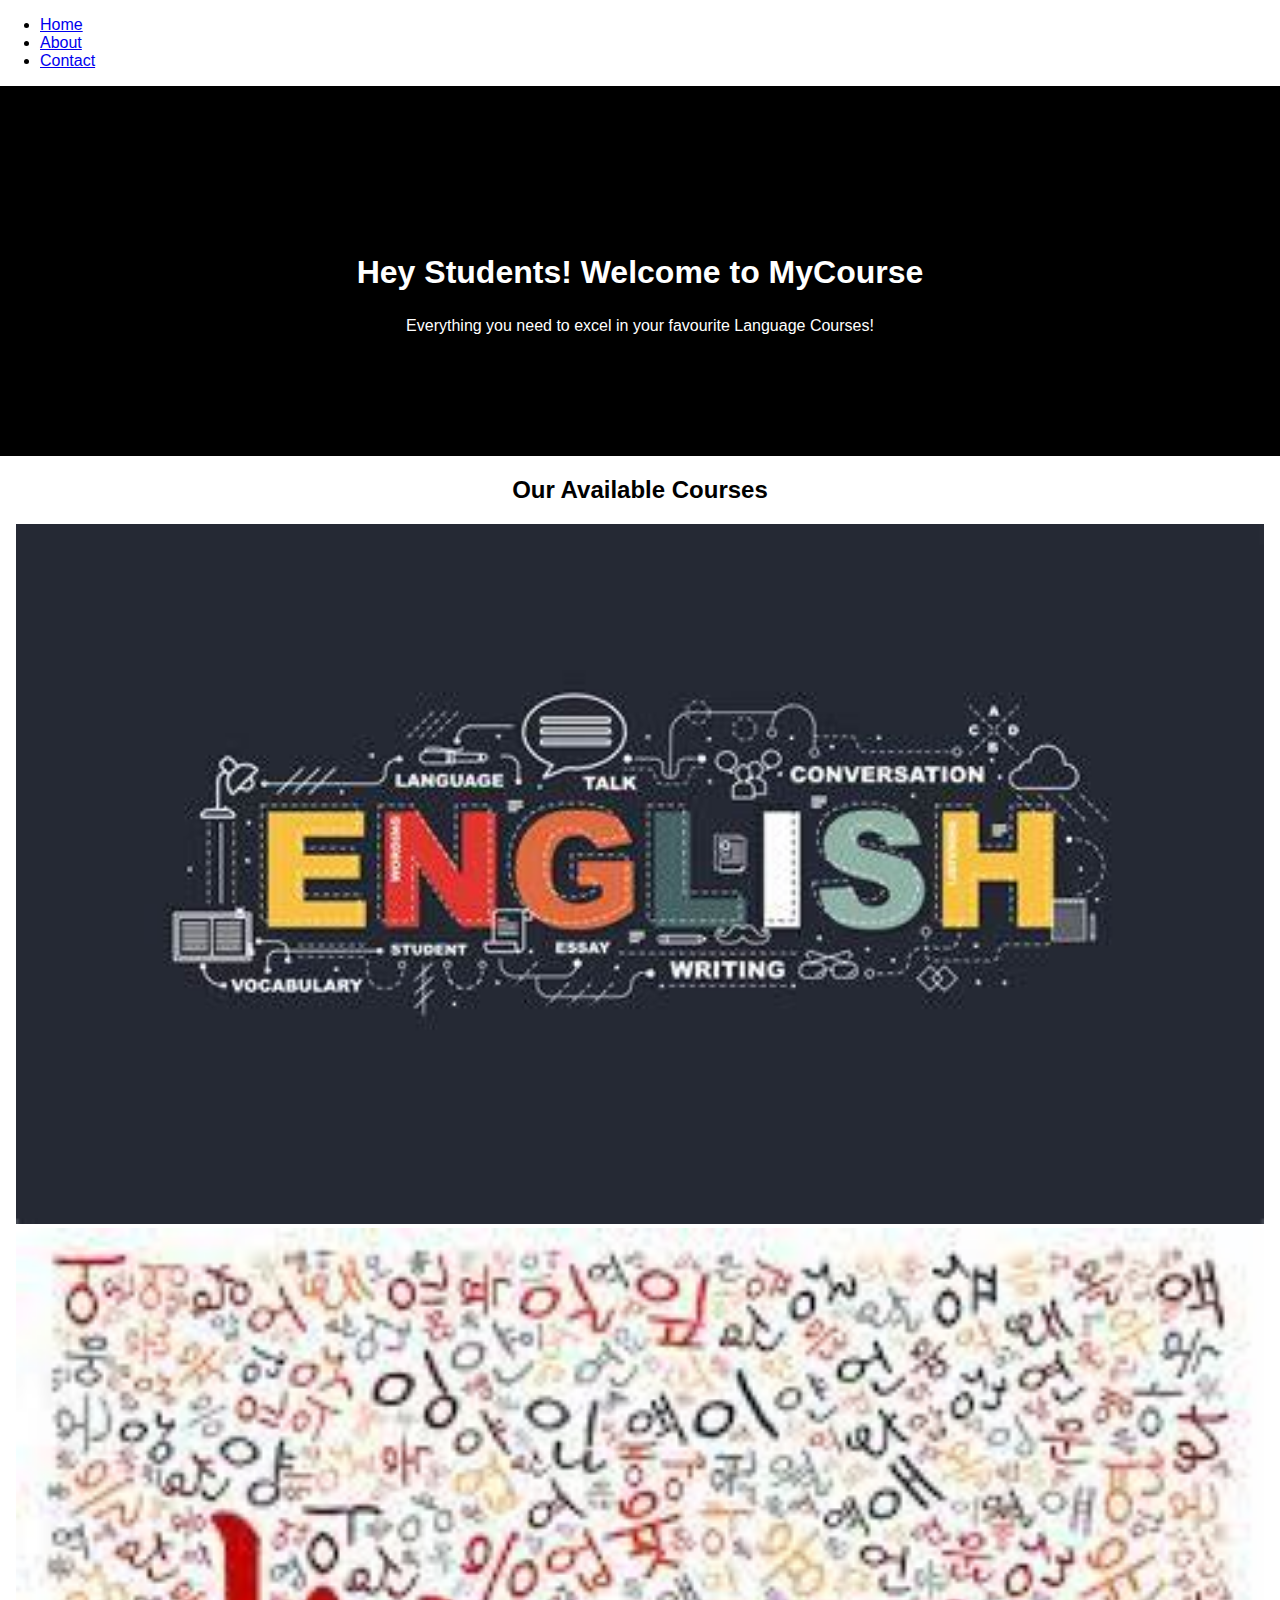
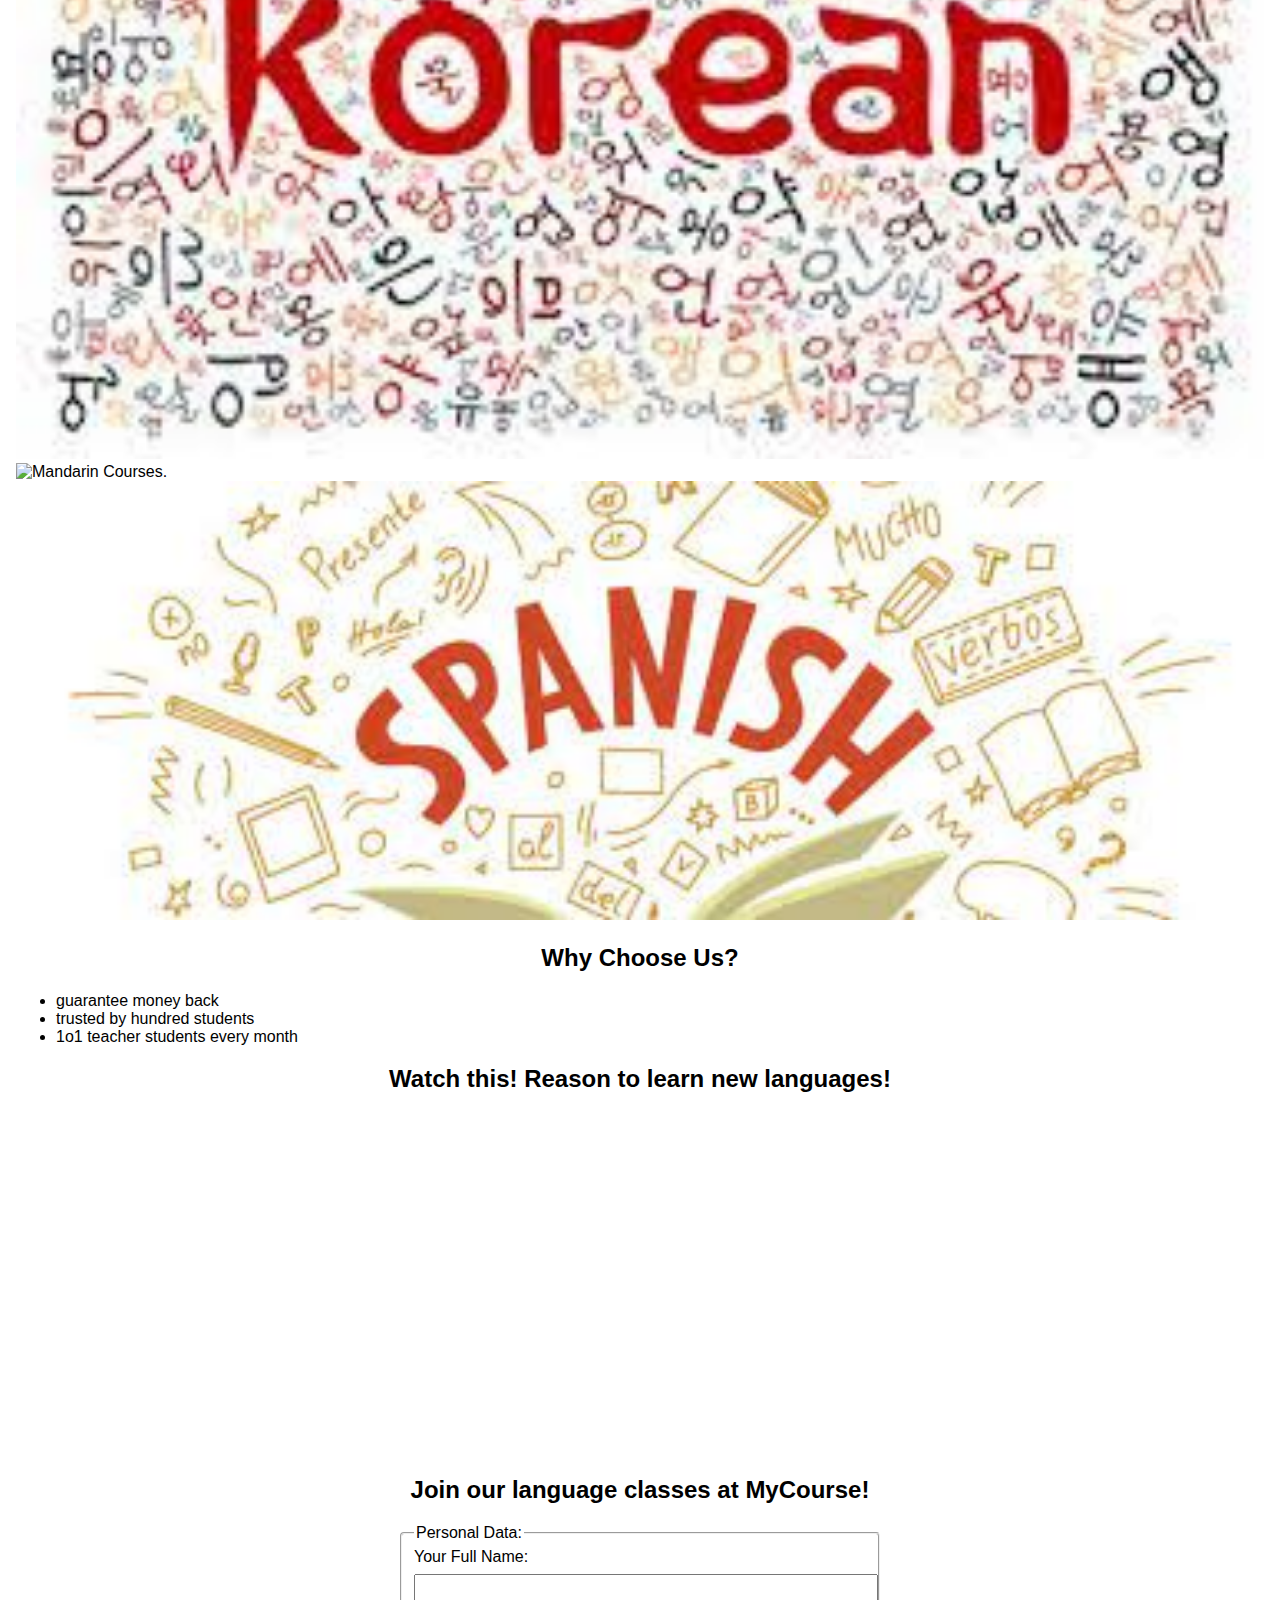
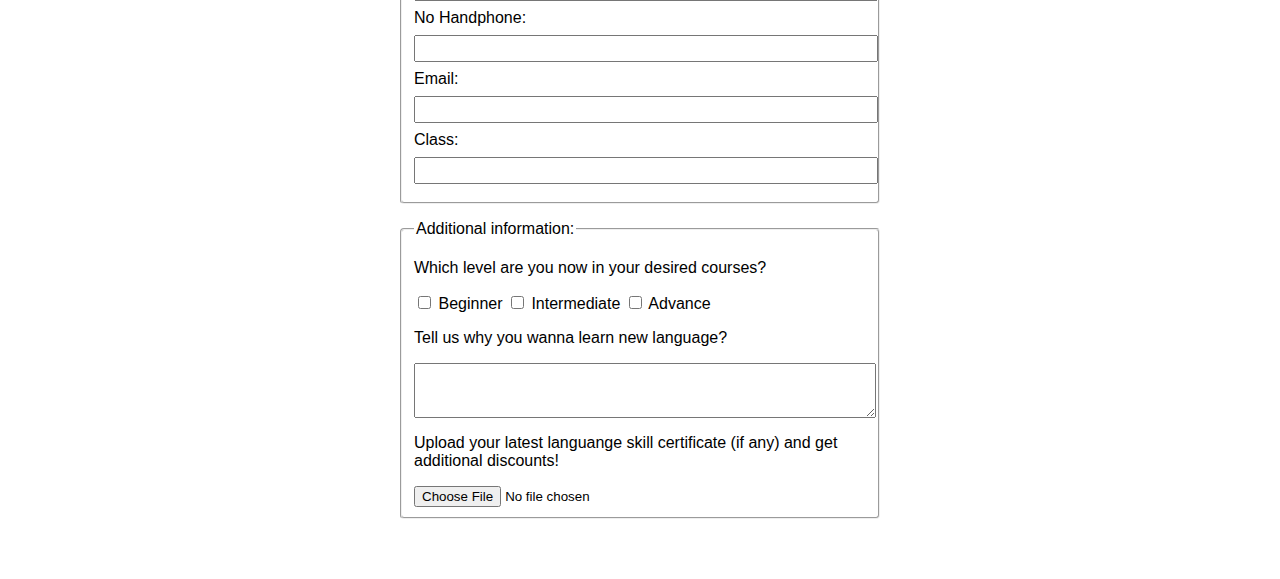
==== week-2/Index.html @ 671d912f "Initialization week-2" ====
<!DOCTYPE html>
<html lang="en">
<head>
    <meta charset="UTF-8">
    <meta name="description"
    content="A web application to show language classes"
    >
    <meta name="keyword" content="HTML, CSS, JS">
    <meta name="author" content="Aldin Azwany">
    <meta name="viewport" content="width=device-width, initial-scale=1.0">

    <title>Welcome to MyCourse</title>
    <!-- link css external-->
    <link rel="stylesheet" href="style.css">
    <link rel="stylesheet" href="responsive.css">
    <link rel="icon" href="https://user-images.githubusercontent.com/2970318/209440270-8940c110-dcd2-45ba-aeef-d316cb241b00.png"
    type="image/x-icon"/>

</head>
<body>
   <!-- <nav>
    <span class="mobile">
        <svg xmlns="http://www.w3.org/2000/svg" width="24" height="24" viewBox="0 0 24 24" fill="none" stroke="currentColor" stroke-width="2" stroke-linecap="round" stroke-linejoin="round" class="feather feather-menu"><line x1="3" y1="12" x2="21" y2="12"></line><line x1="3" y1="6" x2="21" y2="6"></line><line x1="3" y1="18" x2="21" y2="18"></line></svg>
    </span>

    <span class="relative-container">
      <img
        src=""
        alt="Course Icon"
      />
    </span>

    <nav> -->
        <ul class="desktop">
            <li><a href="#">Home</a></li>
            <li><a href="#">About</a></li>
            <li><a href="#">Contact</a></li>
        </ul>
    </nav>
    <header class="full-screen" id="header">
        <h1>Hey Students! Welcome to MyCourse</h1>
        <p>Everything you need to excel in your favourite Language Courses!</p>
        <!--<img src="assets/madu5.jpg" alt="madu5">-->
      </header>
    
    <main>
        <section id="Our Courses">
            <h2>Our Available Courses</h2>
            <div class="grid-container">
              <div id="item-1">
                <img
                  src="./assets/english.jpg"
                  alt="English Courses"
                />
              </div>
              <div id="item-2">
                <img
                  src="./assets/korean.jpg"
                  alt="Korean Courses"
                />
              </div>
              <div id="item-3">
                <img
                  src="/assets/mandarin.jpg"   
                  alt="Mandarin Courses."
                />
              </div>
              <div id="item-4">
                <img
                  src="./assets/Spanish.jpg"
                  alt="Spanish Courses."
                />
            </div>
          </section>

          <section id="why-choose-us">
            <h2>Why Choose Us?</h2>
            <div class ="flex-container">
              <ul>
                <li>guarantee money back
                <li>trusted by hundred students
                <li>1o1 teacher students every month
              </ul>
          </section>

          <section id="section-video">
            <h2>Watch this! Reason to learn new languages!</h2>
            <div class="flex-container">
                <iframe 
                width="560" 
                height="315" 
                src="https://www.youtube.com/embed/VQRjouwKDlU?si=jbWSJX4yUr0FDZCk" 
                title="YouTube video player" 
                frameborder="0" 
                allow="accelerometer; autoplay; clipboard-write; encrypted-media; gyroscope; picture-in-picture; web-share" 
                allowfullscreen>
            </iframe>
            </div>
          </section>

          <section id="form-section">
            <h2>Join our language classes at MyCourse!</h2>
            <form action="#">
              <fieldset>
                <legend>Personal Data:</legend>
                <div>
                  <label for="fullName">Your Full Name:</label>
                  <input id="fullName" type="text" required />
                </div>
    
                <div>
                  <label for="nohp">No Handphone:</label>
                  <input id="nohp" type="number" required />
                </div>

                <div>
                    <label for="email">Email:</label>
                    <input id="email" type="email" required />
                  </div>

                  <div>
                    <label for="Which class do you want to take?">Class:</label>
                    <input id="Which class do you want to take?" type="text" required />
                  </div>
    
              </fieldset>
              <fieldset>
                <legend>Additional information:</legend>
                <div>
                  <p>Which level are you now in your desired courses?</p>
                  <input
                    id="Beginner"
                    type="checkbox"
                    name="Skill level"
                    value="Beginner"
                  />
                  <label for="Beginner">Beginner</label>

                  <input
                    id="Intermediate"
                    type="checkbox"
                    name="Skill level"
                    value="Intermediate"
                  />
                  <label for="Intermediate">Intermediate</label>

                  <input
                    id="Advanced"
                    type="checkbox"
                    name="Skill level"
                    value="Advance"
                  />
                  <label for="Advance">Advance</label>
                </div>

                <div>
                  <p>Tell us why you wanna learn new language?</p>
                  <textarea rows="3"></textarea>
                </div>
                <div>
                  <p>Upload your latest languange skill certificate (if any) and get additional discounts!</p>
                  <input
                    type="file"
                    id="photo"
                    name="myCertificate"
                    required
                    accept="image/png, image/jpeg"
                  />
                </div>
              </fieldset>
              <button type="submit">Submit</button>
            </form>
          </section>
    

    
    </main>
</body>
</html>
---- week-2/style.css ----
body {
    font-family: "Open Sans", Arial, Helvetica, sans-serif ;
    margin: 0;
  }
  
  section {
    margin: 0 16px;
  }
  
  section.full-screen {
    margin: 0;
  }
  
  nav {
    position: fixed;
    background-color: whitesmoke;
    width: 100%;
    display: flex;
    align-items: center;
    height: 100px;
    border-bottom: 0px solid black;
  }
  
  nav > ul {
    margin-left: auto;
    margin-right: 16px;
  }
  
  nav > ul > li {
    display: inline-block;
  }
  
  nav > span > img {
    height: 32px;
    width: auto;
    padding: 8px;
  }
  
  nav > span {
    display: flex;
    align-items: center;
  }
  
  header {
    text-align: center;
    color: white;
    background-color:black;
    height: 330px;
    display: flex;
    flex-direction: column;
    justify-content: center;
    padding-top: 40px;
  }
  
  .relative-container {
    position: relative;
  }
  
  header h1 {
    margin: 16px;
  }
  
  header p {
    margin: 10px;
  }
  
  img {
    width: 100%;
  }
  
  h2 {
    text-align: center;
  }

  #section-video .flex-container{
    display: flex;
    align-items: center;
    justify-content: center;
  }

  #why-choose-us .flex-container figure{
    text-align: center;
  }

  #why-choose-us .flex-container img{
    height: 240px;
    width: auto;
  }
  
  #class-photos .grid-container {
    display: grid;
    grid-template-columns: 1fr 1fr;
    grid-gap: 8px;
    grid-auto-rows: 240px 240px 240px;
  }
  
  #class-photos .grid-container img {
    width: 100%;
    height: 100%;
    object-fit: cover;
  }
  
  .grid-container #item-1 {
    grid-column: 1 / 2 span;
    grid-row: 1;
  }
  
  fieldset {
    margin: 16px 0;
    border-radius: 4px;
  }

  input[type="text"],
  input[type="number"],
  input[type="email"],
  textarea {
    width: 100%;
    padding: 4px 4px;
    margin: 8px 0;
    display: block;
  }
  
  #form-section {
    background-color: white;
    color: black;
    padding: 8px;
    margin-top: 20px;
  }
  
  #form-section form {
    max-width: 480px;
    margin-left: auto;
    margin-right: auto;
  }
  
  button[type="submit"] {
    color: white;
    background-color: transparent;
    border: 1px solid white;
    border-radius: 4px;
    width: 100%;
    padding: 8px 16px;
    font-size: 16px;
    font-weight: bold;
    cursor: pointer;
  }
---- week-2/responsive.css ----
.mobile {
    display: none;
  }
  
  .desktop {
    display: block;
  }
  
  @media only screen and (max-width: 1023px) {
    .mobile {
      display: block;
    }
  
    .desktop {
      display: none;
    }
  }
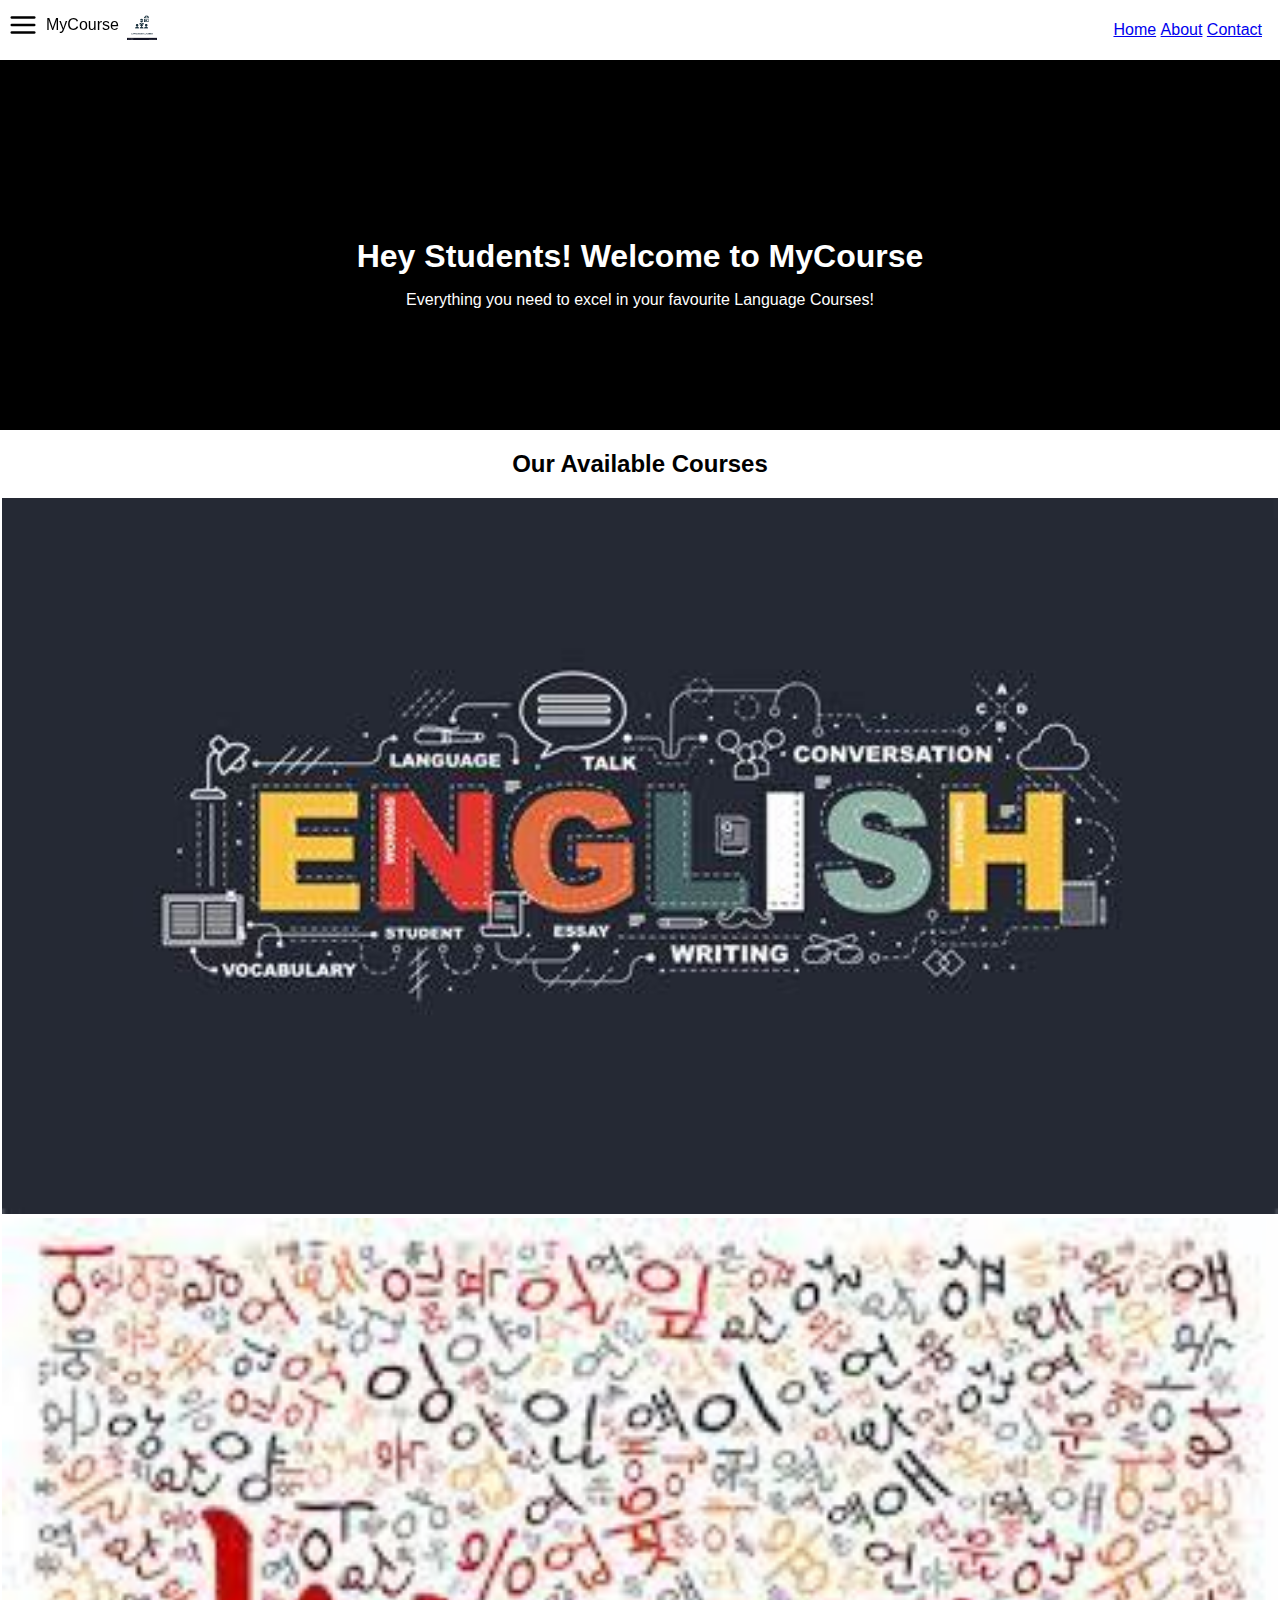
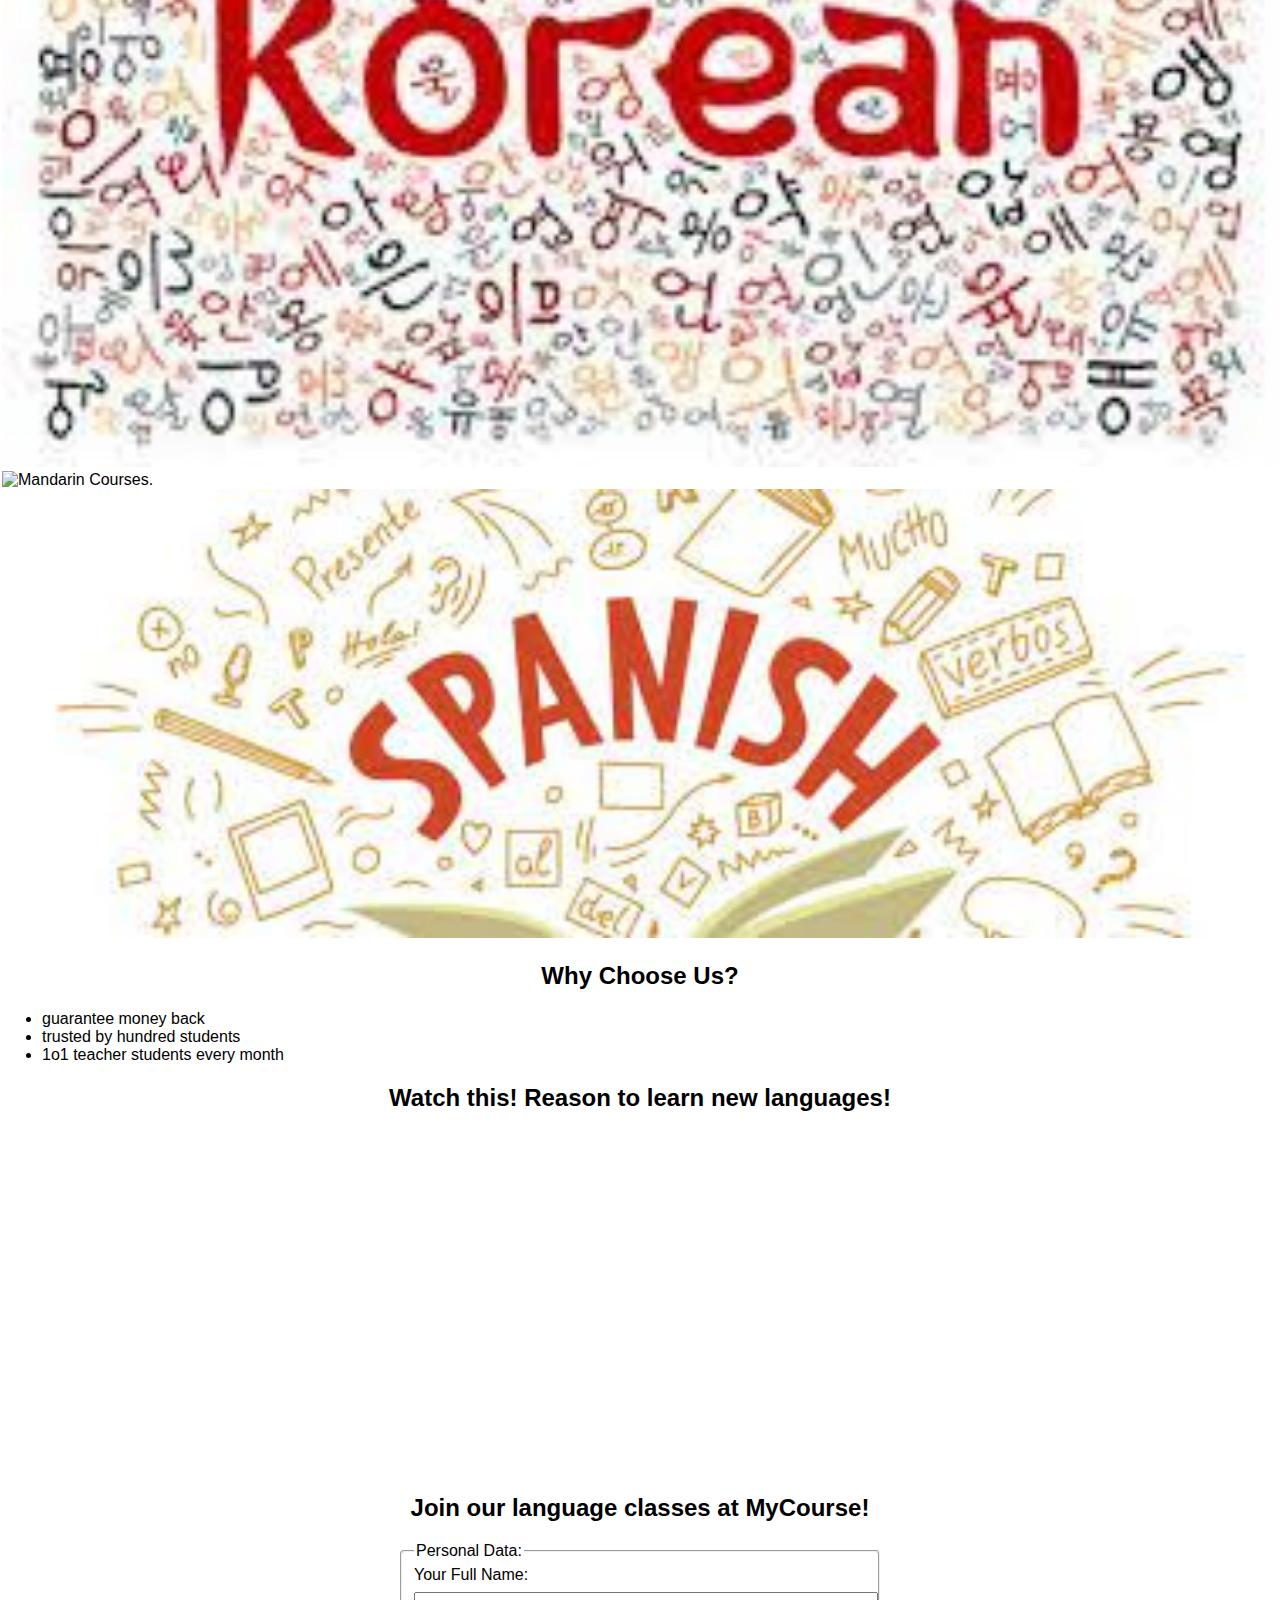
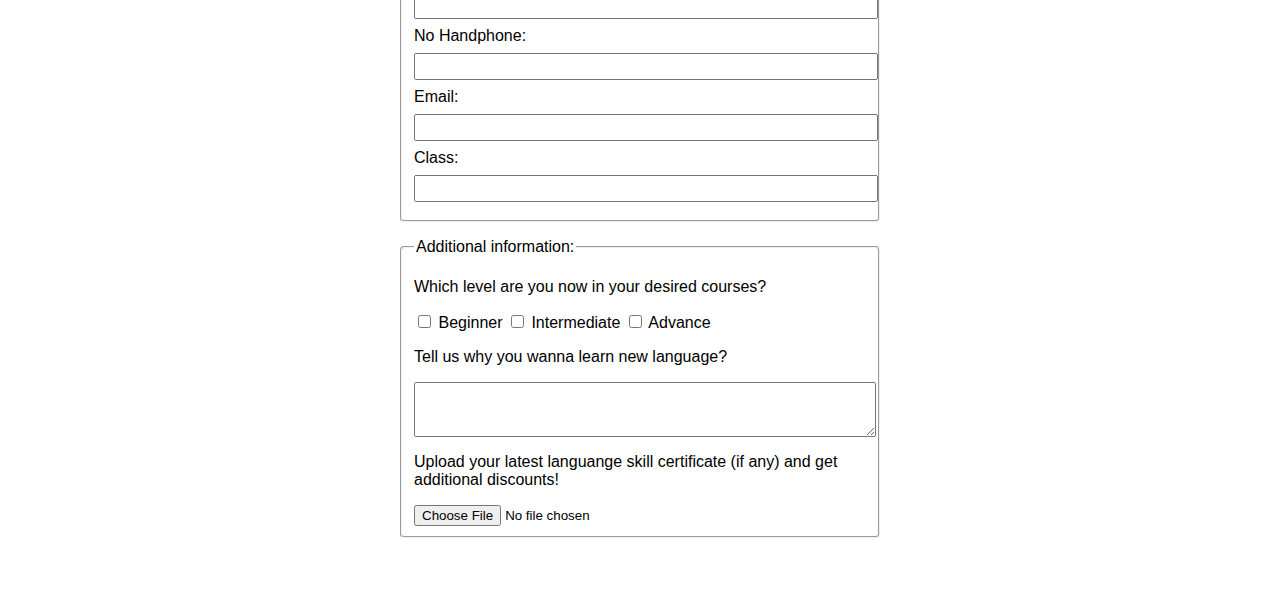
==== commit 66fcbe9d: "Initialization week 2 - updating data and netlify link" ====
--- a/week-2/Index.html
+++ b/week-2/Index.html
@@ -13,24 +13,39 @@
     <!-- link css external-->
     <link rel="stylesheet" href="style.css">
     <link rel="stylesheet" href="responsive.css">
-    <link rel="icon" href="https://user-images.githubusercontent.com/2970318/209440270-8940c110-dcd2-45ba-aeef-d316cb241b00.png"
+    <link href="https://fonts.googleapis.com/icon?family=Material+Icons" rel="stylesheet">
+    <link rel="icon" href="./assets/languageClass.png"
     type="image/x-icon"/>
 
 </head>
 <body>
-   <!-- <nav>
-    <span class="mobile">
-        <svg xmlns="http://www.w3.org/2000/svg" width="24" height="24" viewBox="0 0 24 24" fill="none" stroke="currentColor" stroke-width="2" stroke-linecap="round" stroke-linejoin="round" class="feather feather-menu"><line x1="3" y1="12" x2="21" y2="12"></line><line x1="3" y1="6" x2="21" y2="6"></line><line x1="3" y1="18" x2="21" y2="18"></line></svg>
+
+      <span class="mobile">
+      <img src="hamburgerIcon.svg" width="30" height="30"
+       alt="">
     </span>
 
     <span class="relative-container">
       <img
-        src=""
+        src="hamburgerIcon.svg"
         alt="Course Icon"
       />
+      <p>MyCourse</p>
+      <img src="./assets/languageClass.png" alt="myCourse">
     </span>
 
-    <nav> -->
+    <!--  try hamburger menu using javascript (still testing)
+    <ul class="menu">
+      <li><a class="=menu item" href="#">Home</a></li>
+      <li><a class="=menu item" href="#">Our Services</a></li>
+      <li><a class="=menu item" href="#">Our Pricing</a></li>
+    </ul>
+    <button class="hamburger">
+      <i class="menuIcon material-icons"><menu></i>
+        <i class="closeIcon material-icons"><close></i>
+    </button> -->
+
+    <nav>
         <ul class="desktop">
             <li><a href="#">Home</a></li>
             <li><a href="#">About</a></li>
@@ -44,7 +59,7 @@
       </header>
     
     <main>
-        <section id="Our Courses">
+        <section id="Our-Courses">
             <h2>Our Available Courses</h2>
             <div class="grid-container">
               <div id="item-1">
--- a/week-2/style.css
+++ b/week-2/style.css
@@ -4,39 +4,51 @@
   }
   
   section {
-    margin: 0 16px;
+    margin: 0 2px;
   }
   
   section.full-screen {
     margin: 0;
   }
+
+/* try hamburger menu using javascript (still testing)
+  .hamburger {
+    position: fixed;
+    z-index: 100;
+    top: 1rem;
+    right: 1rem;
+    padding: 4px;
+    border: black solid 1px;
+    background: white;
+    cursor: pointer;
+  } */
   
   nav {
-    position: fixed;
-    background-color: whitesmoke;
+    position: static;
+    background-color: white;
     width: 100%;
     display: flex;
     align-items: center;
-    height: 100px;
+    height: 60px;
     border-bottom: 0px solid black;
   }
   
   nav > ul {
     margin-left: auto;
-    margin-right: 16px;
+    margin-right: 18px;
   }
   
   nav > ul > li {
     display: inline-block;
   }
   
-  nav > span > img {
-    height: 32px;
-    width: auto;
+  span > img {
+    height: 30px;
+    width: 30px;
     padding: 8px;
   }
   
-  nav > span {
+  span {
     display: flex;
     align-items: center;
   }
@@ -53,7 +65,7 @@
   }
   
   .relative-container {
-    position: relative;
+    position: fixed;
   }
   
   header h1 {
@@ -61,7 +73,7 @@
   }
   
   header p {
-    margin: 10px;
+    margin: 0;
   }
   
   img {
@@ -70,6 +82,24 @@
   
   h2 {
     text-align: center;
+  }
+
+  #Our-Courses .flex-container{
+    display: grid;
+    grid-template-columns: 1fr 1fr;
+    grid-gap: 8px;
+    grid-auto-rows: 240px 240px;
+  }
+
+  #Our-Courses .grid-container img {
+    width: 100%;
+    height: 100%;
+    object-fit: cover;
+  }
+
+  .grid-container #item-1 {
+    grid-column: 1/2 span;
+    grid-row: 1;
   }
 
   #section-video .flex-container{
@@ -87,23 +117,6 @@
     width: auto;
   }
   
-  #class-photos .grid-container {
-    display: grid;
-    grid-template-columns: 1fr 1fr;
-    grid-gap: 8px;
-    grid-auto-rows: 240px 240px 240px;
-  }
-  
-  #class-photos .grid-container img {
-    width: 100%;
-    height: 100%;
-    object-fit: cover;
-  }
-  
-  .grid-container #item-1 {
-    grid-column: 1 / 2 span;
-    grid-row: 1;
-  }
   
   fieldset {
     margin: 16px 0;
